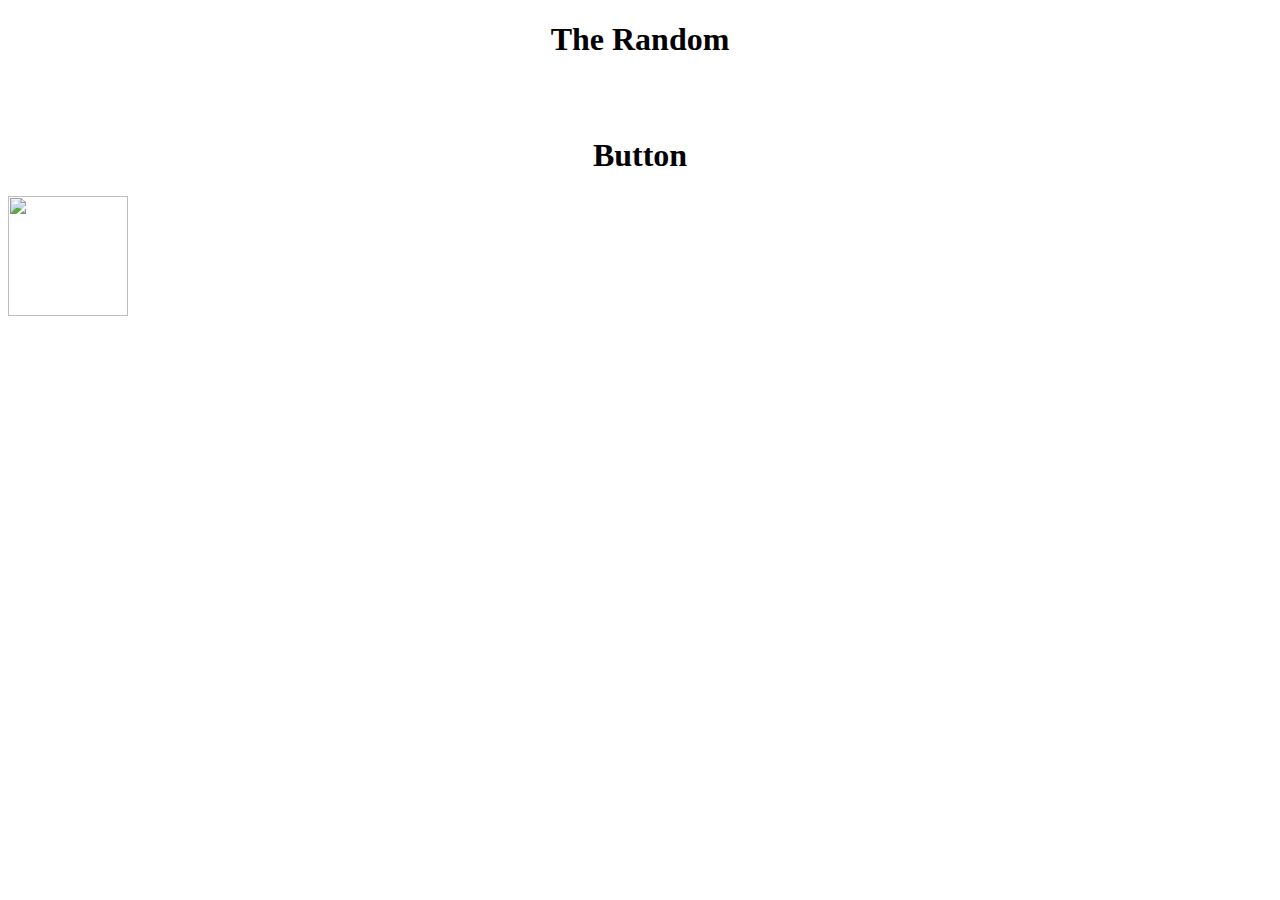
==== index.html @ d16f98f5 "Update index.html" ====
<!DOCTYPE html>
   <html>
      <body> 
	      <h1 style="text-align:center" class="firstline">The Random </h1><br></br>
		<h1 style="text-align:center" class="secondline">Button</h1>
		<a href="random.html" target="_blank"><img src="New_Button.jpg" width="120" height="120"></a>
      </body>
      <head>
	
	    <title>The Random Button</title>
		<link rel="stylesheet" type="text/css" href="style.css">
	      <link href="https://fonts.googleapis.com/css?family=Quicksand" rel="stylesheet">
	      <meta name="description" content="The offical site for The Random Button. The Random Button brings you to random choosen
						websites around the web, feel free to explore the randomness of the internet!"/>
	      <meta name="google-site-verification" content="0yQdj8hiTRjjdw2OdYExWkG9McOfDetSqDL-RsKfBG4" />
	      <meta name="google-site-verification" content="0yQdj8hiTRjjdw2OdYExWkG9McOfDetSqDL-RsKfBG4" />
	      <!-- Global site tag (gtag.js) - Google Analytics -->
<script async src="https://www.googletagmanager.com/gtag/js?id=UA-128573348-1"></script>
	      <!-- Global site tag (gtag.js) - Google Analytics -->
<script async src="https://www.googletagmanager.com/gtag/js?id=UA-128573348-2"></script>
<script>
	<meta name="viewport" content="width=device-width, initial-scale=1">
  window.dataLayer = window.dataLayer || [];
  function gtag(){dataLayer.push(arguments);}
  gtag('js', new Date());

  gtag('config', 'UA-128573348-2');
</script>

<script>
  window.dataLayer = window.dataLayer || [];
  function gtag(){dataLayer.push(arguments);}
  gtag('js', new Date());

  gtag('config', 'UA-128573348-1');
</script>
	   <link rel="shortcut icon" href="/favicon.ico" type="image/x-icon">
<link rel="icon" href="/favicon.ico" type="image/x-icon">
      </head>
   </html>
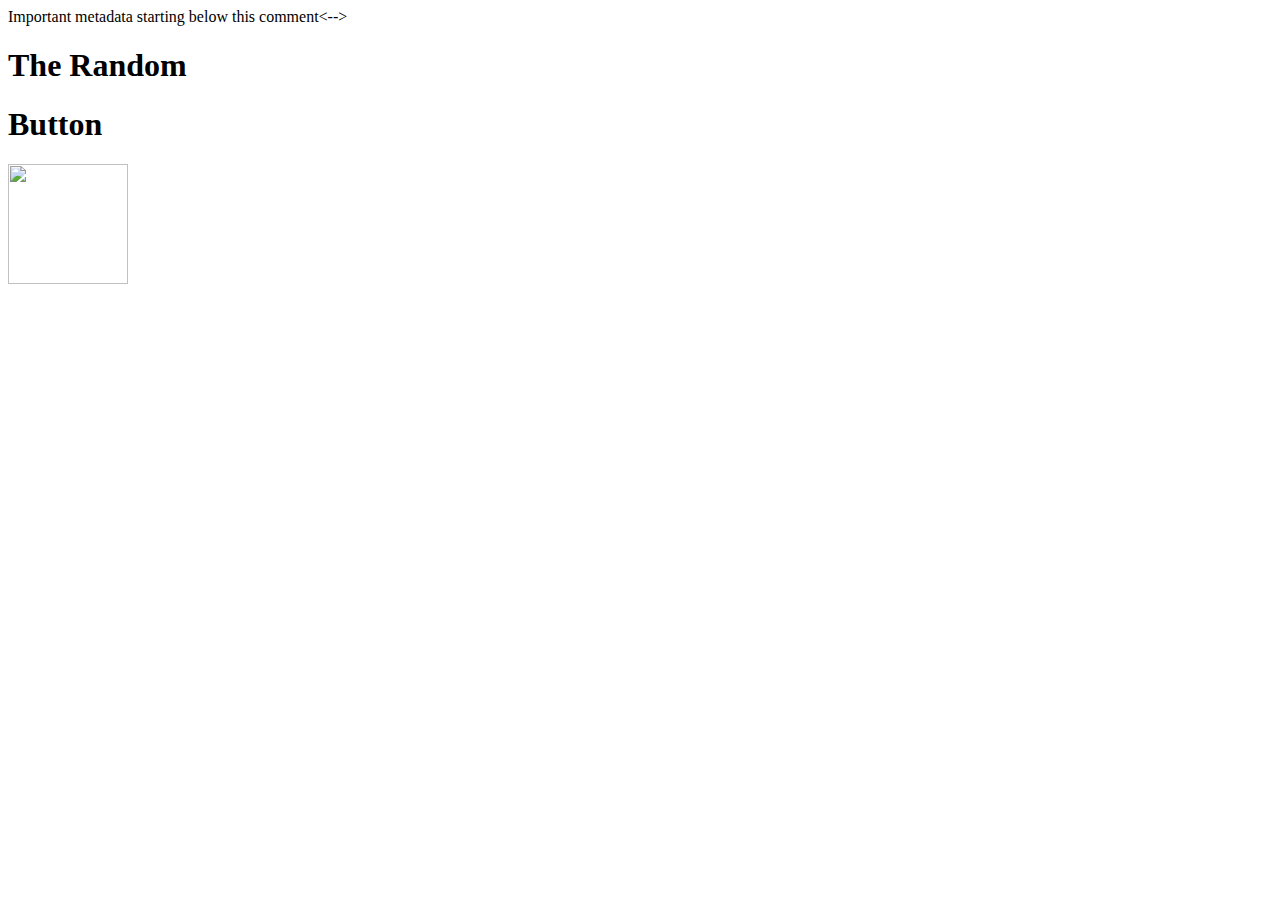
==== commit c4eb8766: "Update index.html" ====
--- a/index.html
+++ b/index.html
@@ -1,41 +1,51 @@
 
 <!DOCTYPE html>
    <html>
+	   <head>
+		<title>The Random Button</title>
+		<link rel="stylesheet" type="text/css" href="style.css">
+	      	<link href="https://fonts.googleapis.com/css?family=Quicksand" rel="stylesheet">
+		   
+	      	<meta name="description" content="The offical site for The Random Button. The Random Button brings you to random choosen
+						websites around the web, feel free to explore the randomness of the internet!"/>
+	     	
+	     	<meta name="viewport" content="width=device-width, initial-scale=1.0">
+		   
+		<link rel="shortcut icon" href="/favicon.ico" type="image/x-icon">
+		<link rel="icon" href="/favicon.ico" type="image/x-icon">
+		<!-->Important metadata starting below this comment<-->
+		
+		   
+		   
+		   
+		<meta name="google-site-verification" content="0yQdj8hiTRjjdw2OdYExWkG9McOfDetSqDL-RsKfBG4" />
+	      	<meta name="google-site-verification" content="0yQdj8hiTRjRsKfBG4" />
+	        <!-- Global site tag (gtag.js) - Google Analytics -->
+		<script async src="https://www.googletagmanager.com/gtag/js?id=UA-128573348-1"></script>
+	        <!-- Global site tag (gtag.js) - Google Analytics -->
+		<script async src="https://www.googletagmanager.com/gtag/js?id=UA-128573348-2"></script>
+		<script>
+  		window.dataLayer = window.dataLayer || [];
+  		function gtag(){dataLayer.push(arguments);}
+  		gtag('js', new Date());
+
+ 		gtag('config', 'UA-128573348-2');
+		</script>
+
+		<script>
+	        window.dataLayer = window.dataLayer || [];
+ 		function gtag(){dataLayer.push(arguments);}
+ 		gtag('js', new Date());
+
+  		gtag('config', 'UA-128573348-1');
+		</script>
+	   
+	    
+	   </head>
       <body> 
-	      <h1 style="text-align:center" class="firstline">The Random </h1><br></br>
-		<h1 style="text-align:center" class="secondline">Button</h1>
+	        <h1 class="firstline">The Random </h1>
+		<h1 class="secondline">Button</h1>
 		<a href="random.html" target="_blank"><img src="New_Button.jpg" width="120" height="120"></a>
       </body>
-      <head>
-	
-	    <title>The Random Button</title>
-		<link rel="stylesheet" type="text/css" href="style.css">
-	      <link href="https://fonts.googleapis.com/css?family=Quicksand" rel="stylesheet">
-	      <meta name="description" content="The offical site for The Random Button. The Random Button brings you to random choosen
-						websites around the web, feel free to explore the randomness of the internet!"/>
-	      <meta name="google-site-verification" content="0yQdj8hiTRjjdw2OdYExWkG9McOfDetSqDL-RsKfBG4" />
-	      <meta name="google-site-verification" content="0yQdj8hiTRjjdw2OdYExWkG9McOfDetSqDL-RsKfBG4" />
-	      <!-- Global site tag (gtag.js) - Google Analytics -->
-<script async src="https://www.googletagmanager.com/gtag/js?id=UA-128573348-1"></script>
-	      <!-- Global site tag (gtag.js) - Google Analytics -->
-<script async src="https://www.googletagmanager.com/gtag/js?id=UA-128573348-2"></script>
-<script>
-	<meta name="viewport" content="width=device-width, initial-scale=1">
-  window.dataLayer = window.dataLayer || [];
-  function gtag(){dataLayer.push(arguments);}
-  gtag('js', new Date());
-
-  gtag('config', 'UA-128573348-2');
-</script>
-
-<script>
-  window.dataLayer = window.dataLayer || [];
-  function gtag(){dataLayer.push(arguments);}
-  gtag('js', new Date());
-
-  gtag('config', 'UA-128573348-1');
-</script>
-	   <link rel="shortcut icon" href="/favicon.ico" type="image/x-icon">
-<link rel="icon" href="/favicon.ico" type="image/x-icon">
-      </head>
+      
    </html>
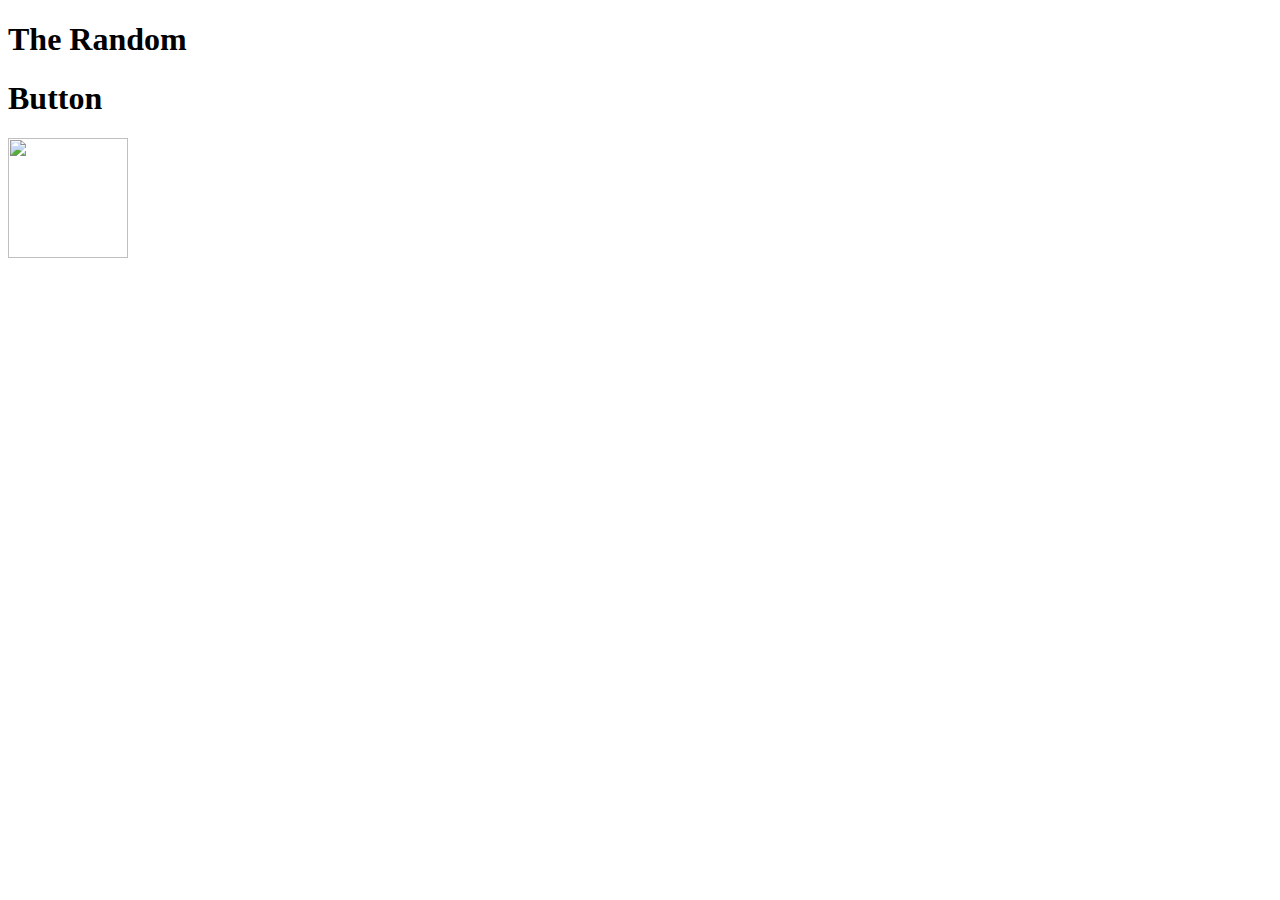
==== commit b8c0706d: "Update index.html" ====
--- a/index.html
+++ b/index.html
@@ -13,10 +13,9 @@
 		   
 		<link rel="shortcut icon" href="/favicon.ico" type="image/x-icon">
 		<link rel="icon" href="/favicon.ico" type="image/x-icon">
-		<!-->Important metadata starting below this comment<-->
 		
 		   
-		   
+		<!-- Meta Tags  -->
 		   
 		<meta name="google-site-verification" content="0yQdj8hiTRjjdw2OdYExWkG9McOfDetSqDL-RsKfBG4" />
 	      	<meta name="google-site-verification" content="0yQdj8hiTRjRsKfBG4" />
@@ -38,14 +37,24 @@
  		gtag('js', new Date());
 
   		gtag('config', 'UA-128573348-1');
+			
+		html { overflow-y: hidden; }
 		</script>
-	   
+	   	
+		
+		<script>
+			$("button").click(function(){
+ 				alert("The paragraph was clicked.");
+			});
+		</script>
 	    
 	   </head>
       <body> 
-	        <h1 class="firstline">The Random </h1>
-		<h1 class="secondline">Button</h1>
+	  
+	        <h1 class="firstline" id="firstline">The Random</h1>
+		<h1 class="secondline" id="secondline">Button</h1>
 		<a href="random.html" target="_blank"><img src="New_Button.jpg" width="120" height="120"></a>
+
       </body>
       
    </html>
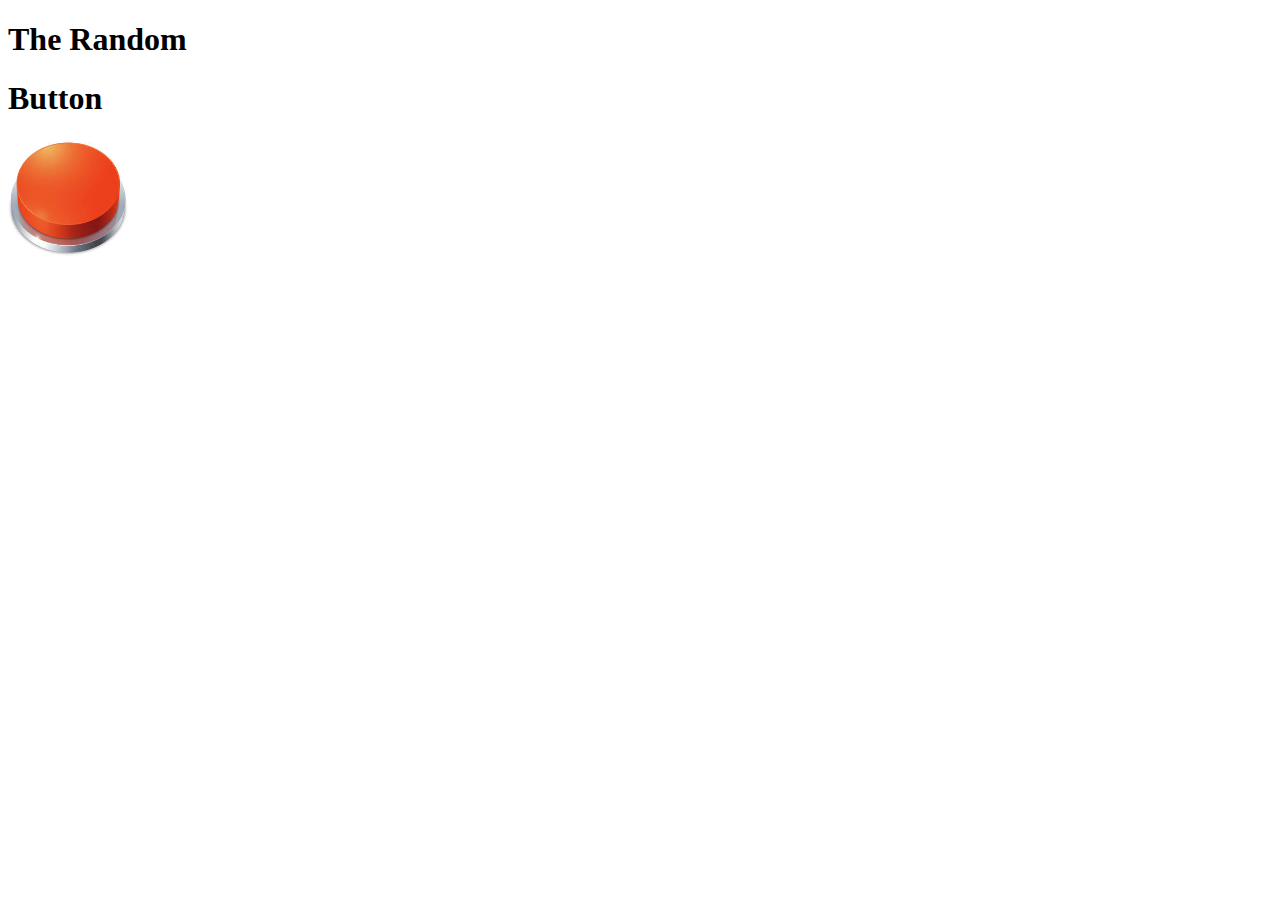
==== commit 2dd52e68: "Orginizing Files" ====
--- a/index.html
+++ b/index.html
@@ -11,8 +11,10 @@
 	     	
 	     	<meta name="viewport" content="width=device-width, initial-scale=1.0">
 		   
-		<link rel="shortcut icon" href="/favicon.ico" type="image/x-icon">
-		<link rel="icon" href="/favicon.ico" type="image/x-icon">
+    
+
+		<link rel="shortcut icon" href="images/favicon.ico" type="image/x-icon">
+		<link rel="icon" href="images/favicon.ico" type="image/x-icon">
 		
 		   
 		<!-- Meta Tags  -->
@@ -23,7 +25,8 @@
 		<script async src="https://www.googletagmanager.com/gtag/js?id=UA-128573348-1"></script>
 	        <!-- Global site tag (gtag.js) - Google Analytics -->
 		<script async src="https://www.googletagmanager.com/gtag/js?id=UA-128573348-2"></script>
-		<script>
+		   
+		<script language="javascript" type="text/javascript">
   		window.dataLayer = window.dataLayer || [];
   		function gtag(){dataLayer.push(arguments);}
   		gtag('js', new Date());
@@ -31,7 +34,7 @@
  		gtag('config', 'UA-128573348-2');
 		</script>
 
-		<script>
+		<script language="javascript" type="text/javascript">
 	        window.dataLayer = window.dataLayer || [];
  		function gtag(){dataLayer.push(arguments);}
  		gtag('js', new Date());
@@ -42,18 +45,18 @@
 		</script>
 	   	
 		
-		<script>
-			$("button").click(function(){
- 				alert("The paragraph was clicked.");
-			});
+		<script language="javascript" type="text/javascript">
+			function button() {
+				document.getElementById('firstline').style.property = color: #202020;
+			}
 		</script>
 	    
 	   </head>
       <body> 
 	  
-	        <h1 class="firstline" id="firstline">The Random</h1>
+	        <h1 class="firstline" id="firstline" >The Random</h1>
 		<h1 class="secondline" id="secondline">Button</h1>
-		<a href="random.html" target="_blank"><img src="New_Button.jpg" width="120" height="120"></a>
+		<a href="random.html" onclick="button()" "target="_blank"><img src="images/New_Button.jpg" width="120" height="120"></a>
 
       </body>
       
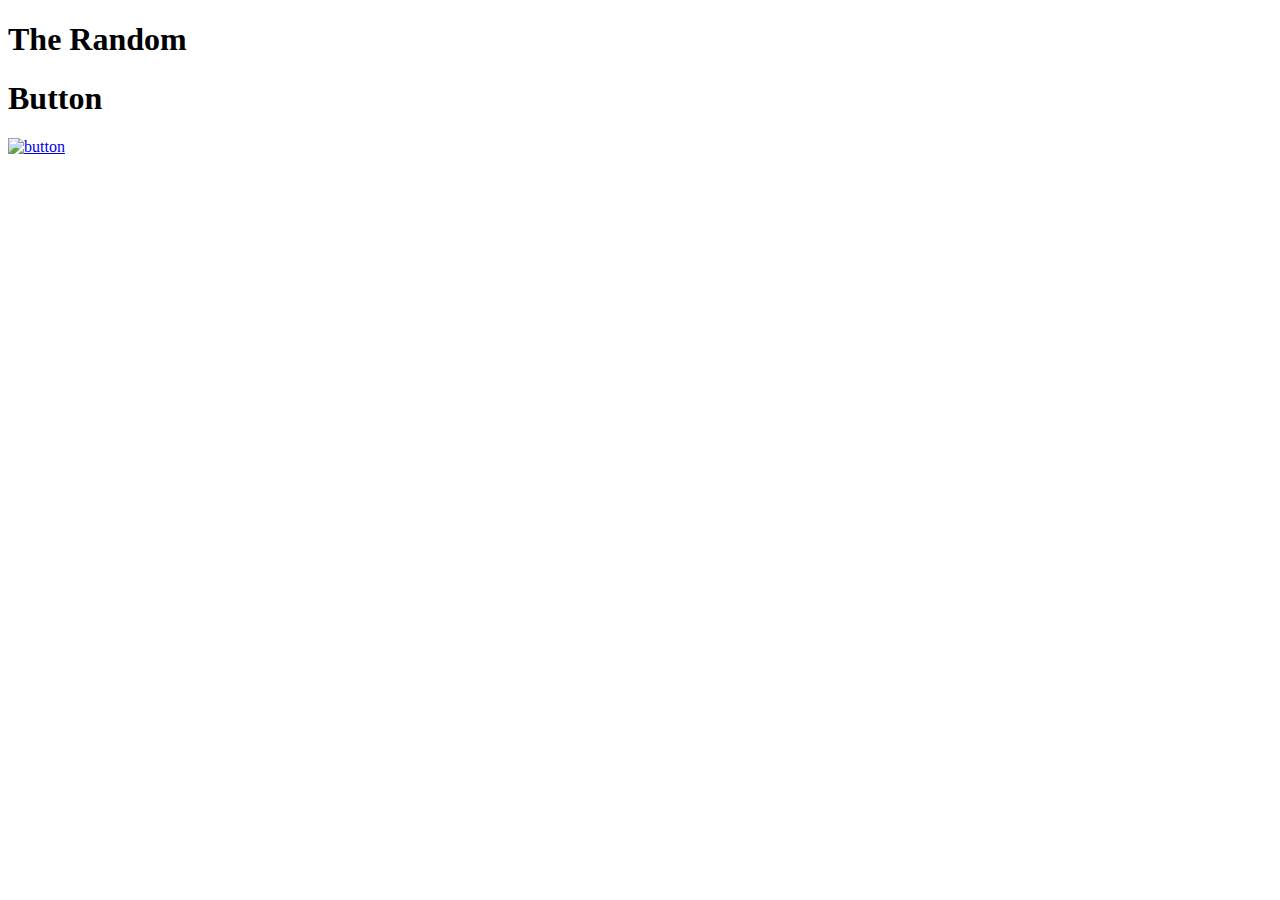
==== commit d7cadc9c: "Removed shit code" ====
--- a/index.html
+++ b/index.html
@@ -1,6 +1,6 @@
 
 <!DOCTYPE html>
-   <html>
+   <html lang="en">
 	   <head>
 		<title>The Random Button</title>
 		<link rel="stylesheet" type="text/css" href="style.css">
@@ -26,7 +26,7 @@
 	        <!-- Global site tag (gtag.js) - Google Analytics -->
 		<script async src="https://www.googletagmanager.com/gtag/js?id=UA-128573348-2"></script>
 		   
-		<script language="javascript" type="text/javascript">
+		<script>
   		window.dataLayer = window.dataLayer || [];
   		function gtag(){dataLayer.push(arguments);}
   		gtag('js', new Date());
@@ -34,7 +34,7 @@
  		gtag('config', 'UA-128573348-2');
 		</script>
 
-		<script language="javascript" type="text/javascript">
+		<script>
 	        window.dataLayer = window.dataLayer || [];
  		function gtag(){dataLayer.push(arguments);}
  		gtag('js', new Date());
@@ -45,18 +45,20 @@
 		</script>
 	   	
 		
-		<script language="javascript" type="text/javascript">
+		<script>
 			function button() {
 				document.getElementById('firstline').style.property = color: #202020;
 			}
 		</script>
+		   
+      </script>
 	    
 	   </head>
       <body> 
 	  
 	        <h1 class="firstline" id="firstline" >The Random</h1>
 		<h1 class="secondline" id="secondline">Button</h1>
-		<a href="random.html" onclick="button()" "target="_blank"><img src="images/New_Button.jpg" width="120" height="120"></a>
+		<a href="random.html" href="javascript:location.reload(true)" onclick="button()"   target="_blank" ><img src="images/downloadfile.bin" width="120" height="120" alt="button"></a>
 
       </body>
       
